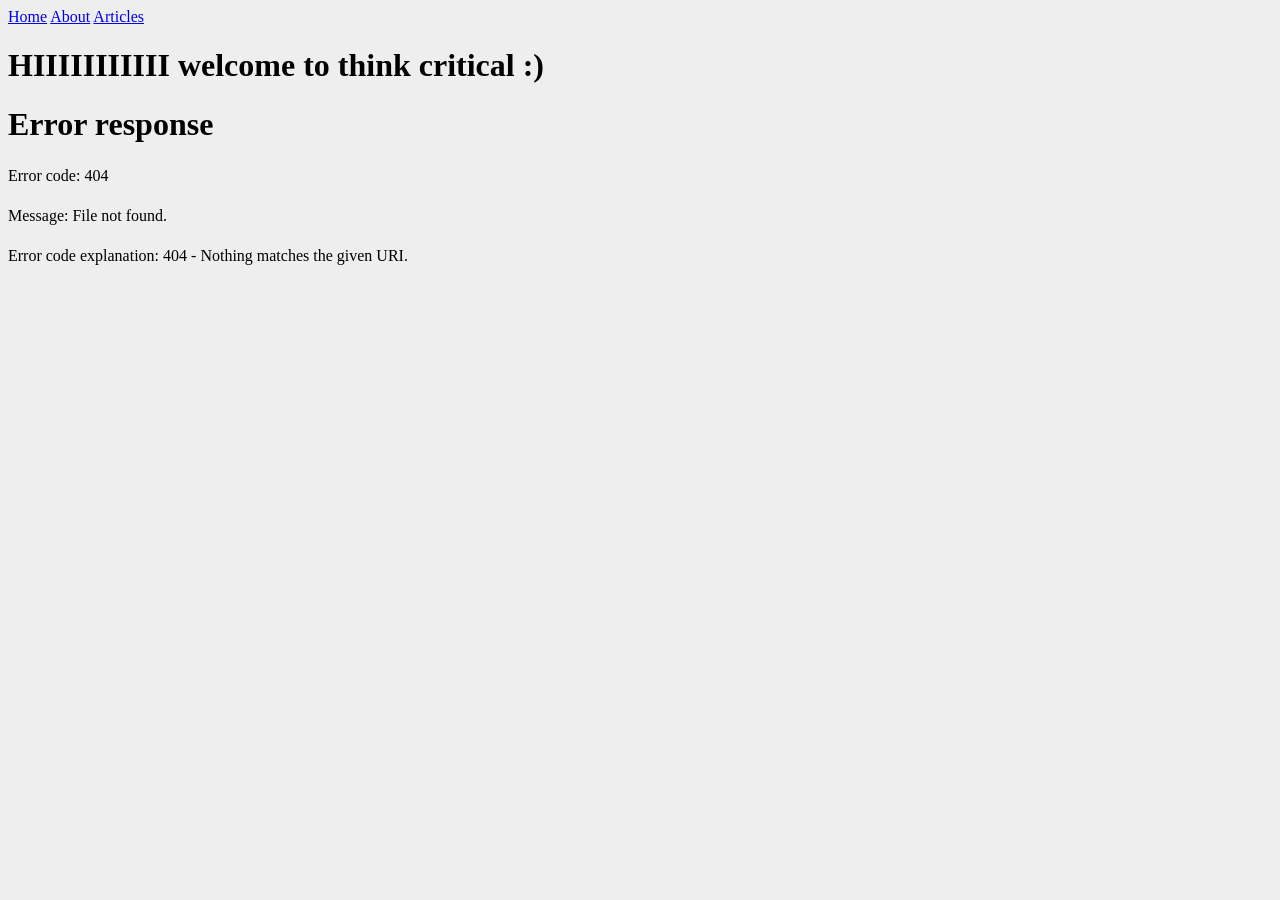
==== index.html @ 3eac0112 "trying stuff out" ====
<!DOCTYPE html>

<html>


<head>
   <title>Think Critical</title>
   <link rel="stylesheet" href="style.css">
</head>


<body>
   <div id="navbar"></div>
   <h1>HIIIIIIIIIII welcome to think critical :)</h1>
   <div id="footer"></div>
   <script src="/injector.js"></script>
</body>

</html>
---- style.css ----
body {
  background-color: #eee;
}

#content {
  width: 100%;
  max-width: 650px;
  margin-inline: auto;
  font-family: sans-serif;
  overflow-y: auto;
  background-color: #fff;
  padding: 1rem;
}

p {
  font-size: 1rem;
  line-height: 1.5rem;
}

h2 {
  font-size: 1.5rem;
  color: #555;
  font-weight: 400;
}

.byline-date {
  height: 2rem;
  display: flex;
  justify-content: space-between;
  align-items: flex-start;
  color: #777;
}
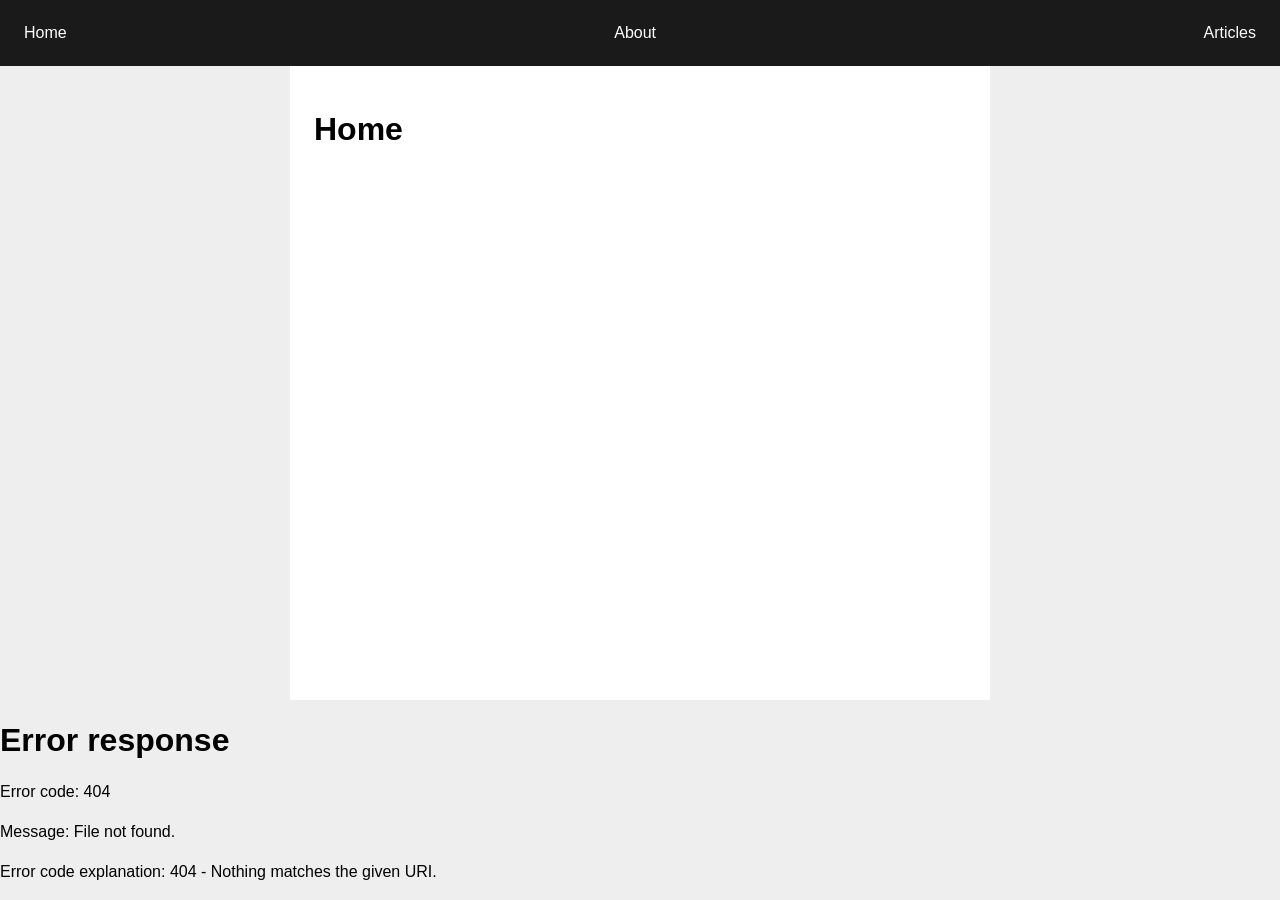
==== commit 8add5064: "Enhance website structure and content: update HTML files, improve CSS styles, and add article conten" ====
--- a/index.html
+++ b/index.html
@@ -2,18 +2,19 @@
 
 <html>
 
-
 <head>
    <title>Think Critical</title>
    <link rel="stylesheet" href="style.css">
+   <meta name="viewport" content="width=device-width, initial-scale=1.0">
 </head>
-
 
 <body>
    <div id="navbar"></div>
-   <h1>HIIIIIIIIIII welcome to think critical :)</h1>
+   <div class="content">
+      <h1>Home</h1>
+   </div>
    <div id="footer"></div>
-   <script src="/injector.js"></script>
+   <script src="injector.js"></script>
 </body>
 
 </html>
--- a/style.css
+++ b/style.css
@@ -1,15 +1,63 @@
+html,
 body {
+  width: 100%;
+  overflow-x: hidden;
+  margin: 0;
+  padding: 0;
+  height: 100vh;
+  display: flex;
+  flex-direction: column;
   background-color: #eee;
+  font-family: sans-serif;
 }
 
-#content {
+.content {
   width: 100%;
-  max-width: 650px;
+  max-width: 700px;
   margin-inline: auto;
-  font-family: sans-serif;
   overflow-y: auto;
   background-color: #fff;
+  box-sizing: border-box;
+  padding: 1.5rem;
+  flex: 1;
+}
+
+#navbar {
+  display: flex;
+  align-items: center;
+  background-color: #1a1a1a;
   padding: 1rem;
+  position: sticky;
+  top: 0;
+  z-index: 1000;
+  color: #fff;
+}
+
+#navbar nav {
+  width: 100%;
+}
+
+#navbar ul {
+  display: flex;
+  justify-content: space-between;
+  align-items: center;
+  flex-wrap: wrap;
+  gap: 0.5rem 1rem;
+  list-style: none;
+  margin: 0;
+  padding: 0;
+}
+
+#navbar a:link,
+#navbar a:visited {
+  display: block;
+  padding: 0.5rem;
+  text-decoration: none;
+  color: #fff;
+}
+
+#navbar a:hover {
+  text-decoration: underline;
 }
 
 p {
@@ -24,9 +72,5 @@
 }
 
 .byline-date {
-  height: 2rem;
-  display: flex;
-  justify-content: space-between;
-  align-items: flex-start;
   color: #777;
 }
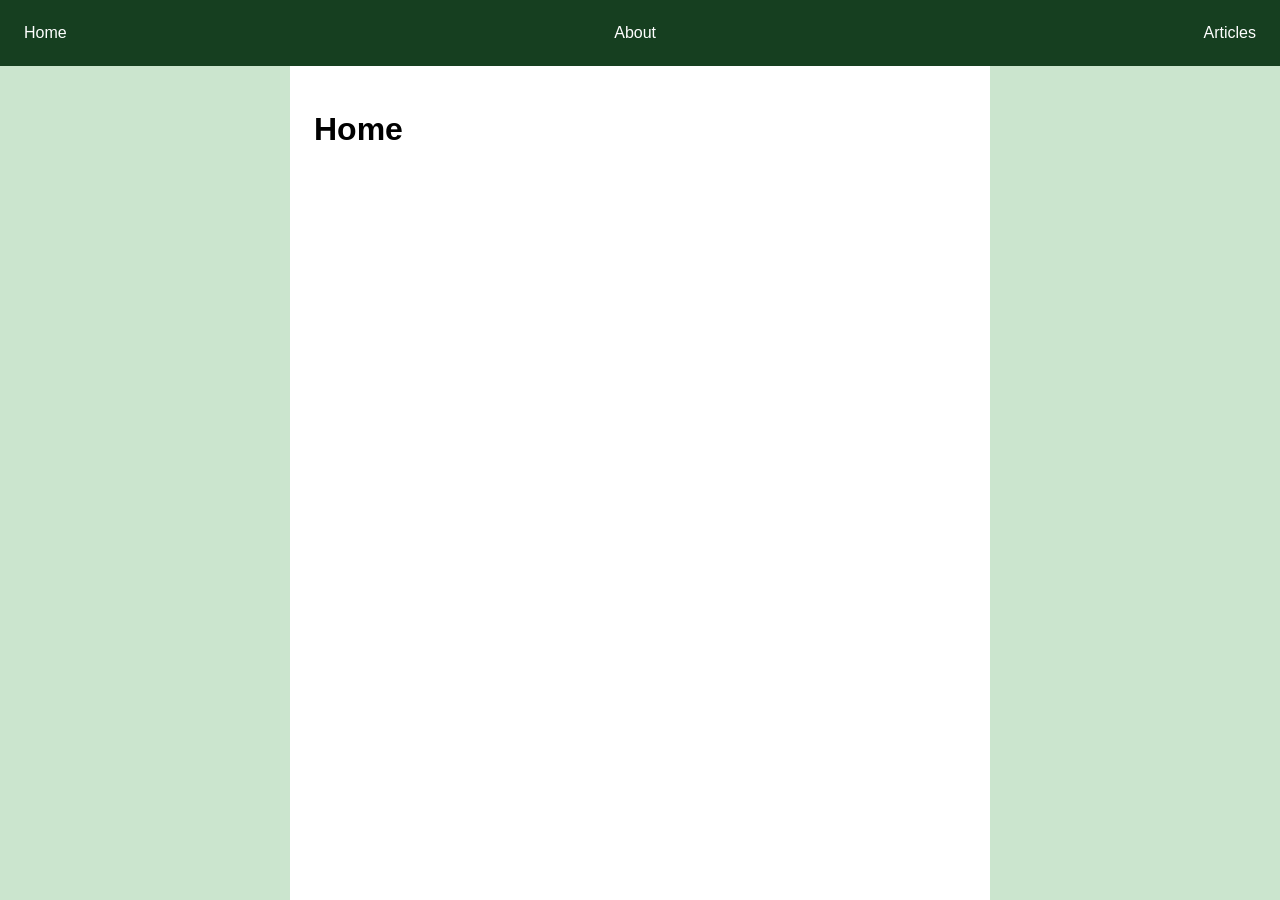
==== commit c232319c: "Update index.html" ====
--- a/index.html
+++ b/index.html
@@ -6,6 +6,9 @@
    <title>Think Critical</title>
    <link rel="stylesheet" href="style.css">
    <meta name="viewport" content="width=device-width, initial-scale=1.0">
+   <link rel="preconnect" href="https://fonts.googleapis.com">
+   <link rel="preconnect" href="https://fonts.gstatic.com" crossorigin>
+   <link href="https://fonts.googleapis.com/css2?family=IBM+Plex+Serif:ital,wght@0,100;0,200;0,300;0,400;0,500;0,600;0,700;1,100;1,200;1,300;1,400;1,500;1,600;1,700&display=swap" rel="stylesheet">
 </head>
 
 <body>
@@ -17,4 +20,4 @@
    <script src="injector.js"></script>
 </body>
 
-</html>+</html>
--- a/style.css
+++ b/style.css
@@ -1,3 +1,7 @@
+:root {
+  --color-primary:#48A860;
+  --color-secondary:color-mix(in oklab,var(--color-primary) 50%,black 50%)
+}
 html,
 body {
   width: 100%;
@@ -7,7 +11,7 @@
   height: 100vh;
   display: flex;
   flex-direction: column;
-  background-color: #eee;
+  background-color: color-mix(in oklab, var(--color-primary) 30%,white 70%);
   font-family: sans-serif;
 }
 
@@ -25,7 +29,7 @@
 #navbar {
   display: flex;
   align-items: center;
-  background-color: #1a1a1a;
+  background-color: var(--color-secondary);
   padding: 1rem;
   position: sticky;
   top: 0;
@@ -73,4 +77,23 @@
 
 .byline-date {
   color: #777;
-}+}
+#namecards {
+  display:flex;
+  max-width: 700px;
+  flex-wrap:wrap;
+  justify-content:space-between;
+}
+.namecard {
+  filter: drop-shadow(4px 4px 8px rgba(0,0,0,0.5));
+  background-color:white;
+  width:262px;
+  padding:1rem;
+  border-radius:1rem;
+  margin:1rem;
+}
+.namecard img {
+  border-radius:1rem;
+  width:262px;
+  height:200px;
+}
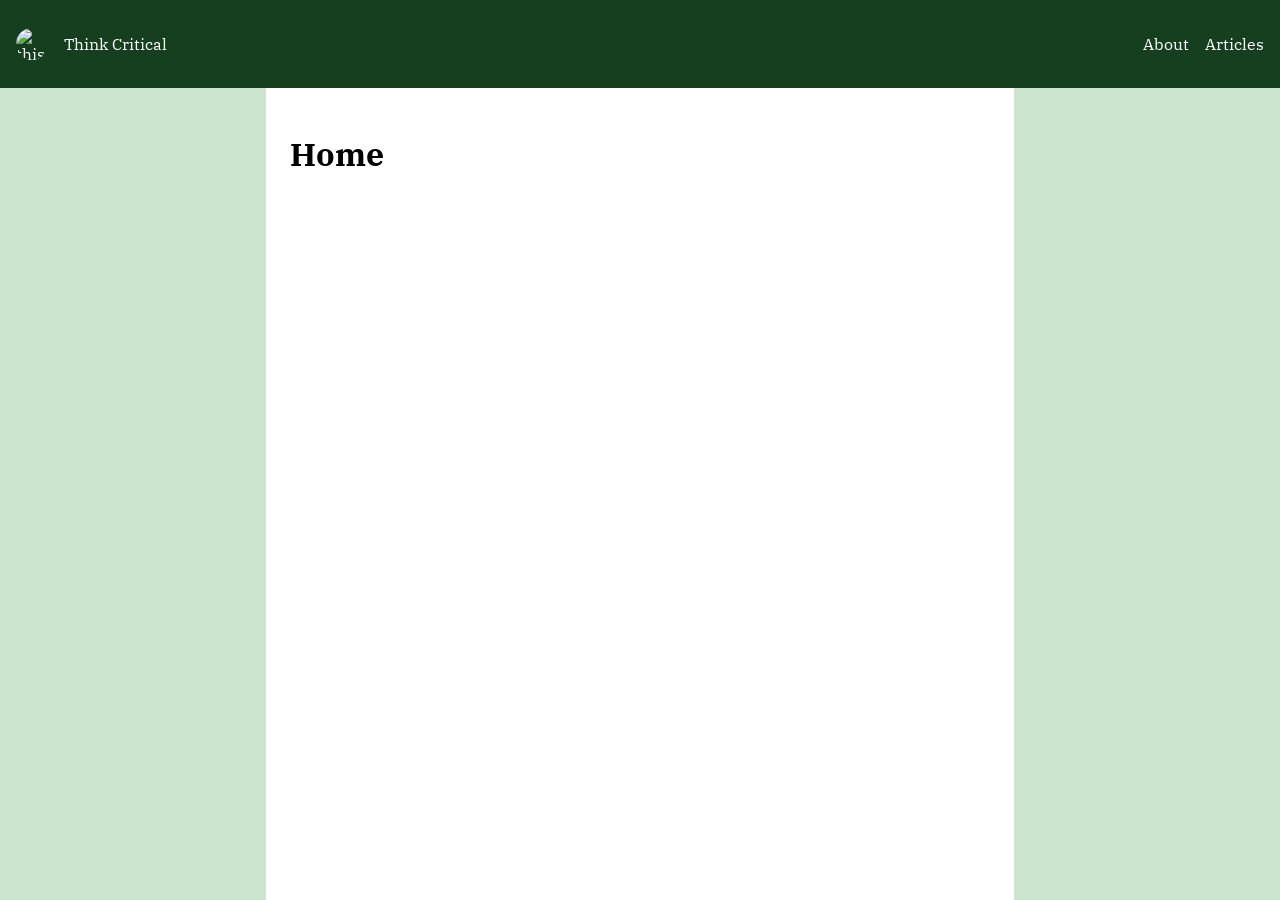
==== commit 7eaffd1d: "oiwahduiogsjnhhb n" ====
--- a/index.html
+++ b/index.html
@@ -2,7 +2,8 @@
 
 <html>
 
-<head>
+<head lang='en'>
+   <meta charset="UTF-8">
    <title>Think Critical</title>
    <link rel="stylesheet" href="style.css">
    <meta name="viewport" content="width=device-width, initial-scale=1.0">
--- a/style.css
+++ b/style.css
@@ -1,7 +1,8 @@
 :root {
-  --color-primary:#48A860;
-  --color-secondary:color-mix(in oklab,var(--color-primary) 50%,black 50%)
+  --color-primary: #48A860;
+  --color-secondary: color-mix(in oklab, var(--color-primary) 50%, black 50%)
 }
+
 html,
 body {
   width: 100%;
@@ -11,8 +12,8 @@
   height: 100vh;
   display: flex;
   flex-direction: column;
-  background-color: color-mix(in oklab, var(--color-primary) 30%,white 70%);
-  font-family: sans-serif;
+  background-color: color-mix(in oklab, var(--color-primary) 30%, white 70%);
+  font-family: "IBM Plex Serif", serif;
 }
 
 .content {
@@ -21,14 +22,11 @@
   margin-inline: auto;
   overflow-y: auto;
   background-color: #fff;
-  box-sizing: border-box;
   padding: 1.5rem;
   flex: 1;
 }
 
 #navbar {
-  display: flex;
-  align-items: center;
   background-color: var(--color-secondary);
   padding: 1rem;
   position: sticky;
@@ -39,11 +37,13 @@
 
 #navbar nav {
   width: 100%;
+  display: flex;
+  justify-content: space-between;
+  align-items: center;
 }
 
 #navbar ul {
   display: flex;
-  justify-content: space-between;
   align-items: center;
   flex-wrap: wrap;
   gap: 0.5rem 1rem;
@@ -52,10 +52,20 @@
   padding: 0;
 }
 
+#navbar img {
+  margin: 0;
+  padding: 0;
+  width: 2rem;
+  height: 2rem;
+  border-radius: 1rem;
+}
+
 #navbar a:link,
 #navbar a:visited {
-  display: block;
-  padding: 0.5rem;
+  display: flex;
+  align-items: center;
+  gap: 1rem;
+  padding: 0;
   text-decoration: none;
   color: #fff;
 }
@@ -78,22 +88,27 @@
 .byline-date {
   color: #777;
 }
+
 #namecards {
-  display:flex;
+  display: flex;
   max-width: 700px;
-  flex-wrap:wrap;
-  justify-content:space-between;
+  flex-wrap: wrap;
+  justify-content: space-between;
+  margin: 0;
+  padding: 0;
 }
+
 .namecard {
-  filter: drop-shadow(4px 4px 8px rgba(0,0,0,0.5));
-  background-color:white;
-  width:262px;
-  padding:1rem;
-  border-radius:1rem;
-  margin:1rem;
+  filter: drop-shadow(4px 4px 8px rgba(0, 0, 0, 0.5));
+  background-color: white;
+  width: 262px;
+  padding: 1rem;
+  border-radius: 1rem;
+  margin: 1rem;
 }
+
 .namecard img {
-  border-radius:1rem;
-  width:262px;
-  height:200px;
-}
+  border-radius: 1rem;
+  width: 262px;
+  height: 200px;
+}
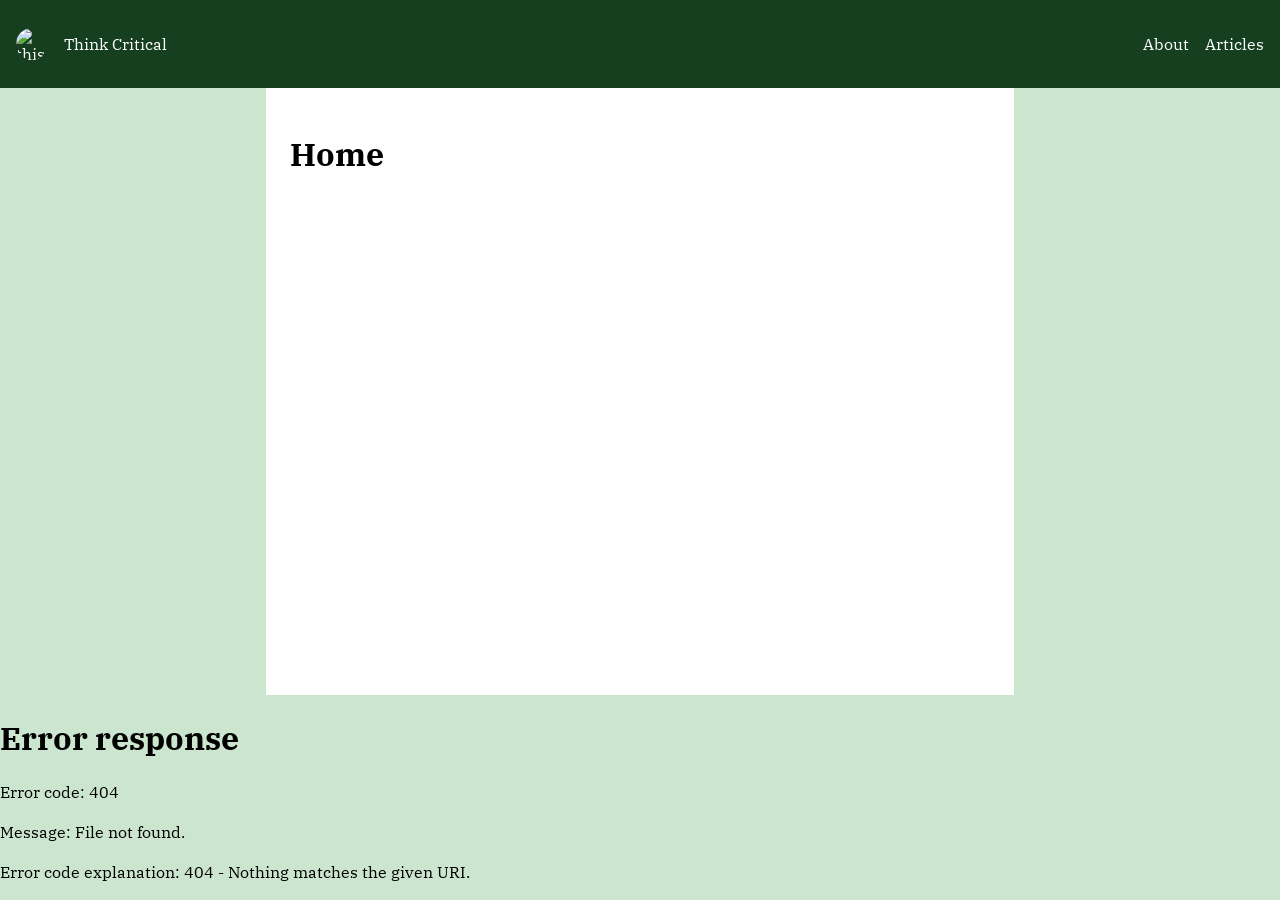
==== commit b9f4a573: "Update index.html" ====
--- a/index.html
+++ b/index.html
@@ -1,5 +1,4 @@
 <!DOCTYPE html>
-
 <html>
 
 <head lang='en'>
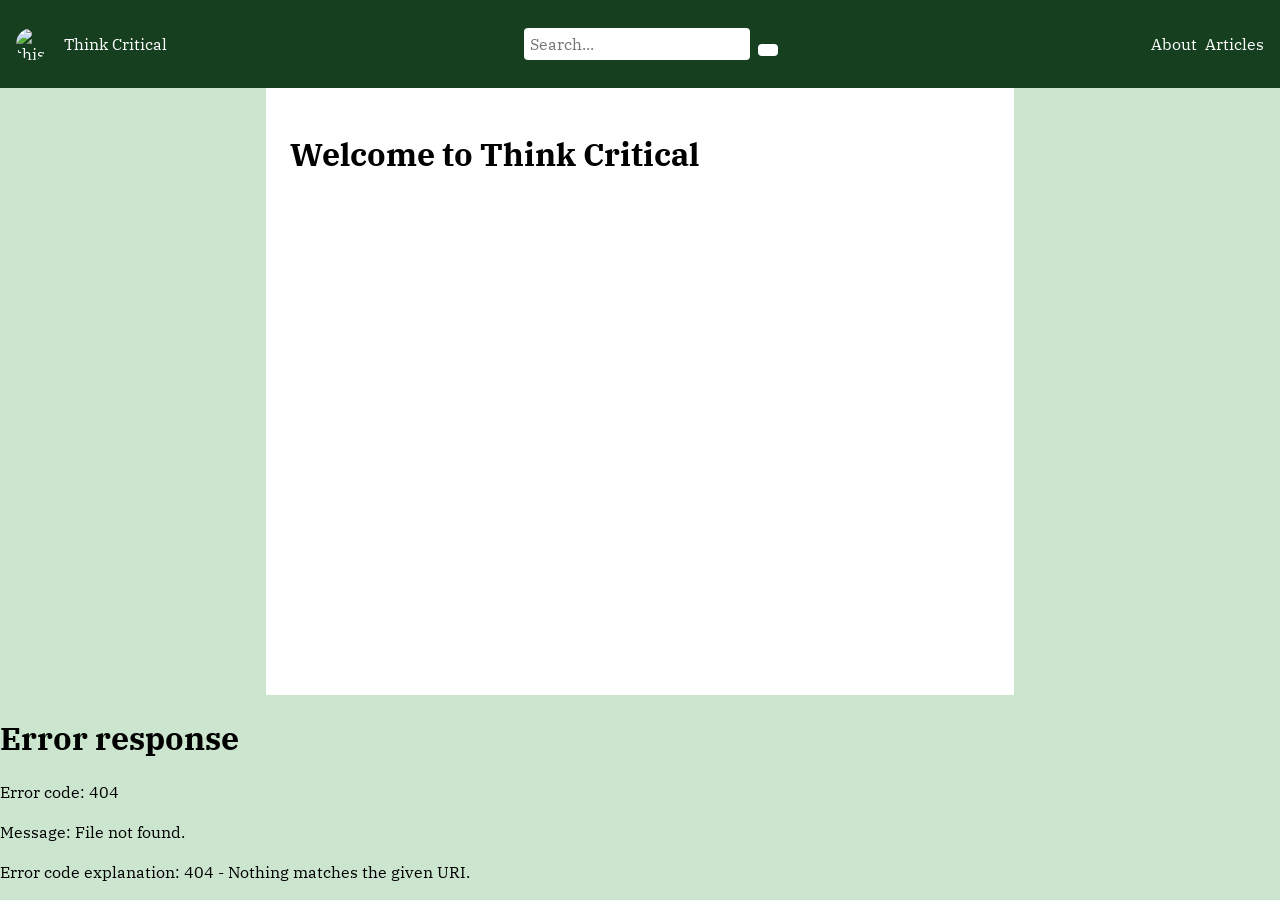
==== commit ab10bea1: "i forgot what i did" ====
--- a/index.html
+++ b/index.html
@@ -8,16 +8,18 @@
    <meta name="viewport" content="width=device-width, initial-scale=1.0">
    <link rel="preconnect" href="https://fonts.googleapis.com">
    <link rel="preconnect" href="https://fonts.gstatic.com" crossorigin>
-   <link href="https://fonts.googleapis.com/css2?family=IBM+Plex+Serif:ital,wght@0,100;0,200;0,300;0,400;0,500;0,600;0,700;1,100;1,200;1,300;1,400;1,500;1,600;1,700&display=swap" rel="stylesheet">
+   <link
+      href="https://fonts.googleapis.com/css2?family=IBM+Plex+Serif:ital,wght@0,100;0,200;0,300;0,400;0,500;0,600;0,700;1,100;1,200;1,300;1,400;1,500;1,600;1,700&display=swap"
+      rel="stylesheet">
 </head>
 
 <body>
    <div id="navbar"></div>
    <div class="content">
-      <h1>Home</h1>
+      <h1>Welcome to Think Critical</h1>
    </div>
    <div id="footer"></div>
    <script src="injector.js"></script>
 </body>
 
-</html>
+</html>
--- a/style.css
+++ b/style.css
@@ -46,7 +46,7 @@
   display: flex;
   align-items: center;
   flex-wrap: wrap;
-  gap: 0.5rem 1rem;
+  gap: 0.5rem;
   list-style: none;
   margin: 0;
   padding: 0;
@@ -62,6 +62,7 @@
 
 #navbar a:link,
 #navbar a:visited {
+  margin: 0;
   display: flex;
   align-items: center;
   gap: 1rem;
@@ -111,4 +112,38 @@
   border-radius: 1rem;
   width: 262px;
   height: 200px;
+}
+
+.search {
+  display: flex;
+  justify-content: flex-end;
+  align-items: center;
+  margin-right: 1rem;
+}
+
+.search input[type="text"] {
+  padding: 6px;
+  margin-right: 0.25rem;
+  border: none;
+  font-size: 1rem;
+  border-radius: 4px;
+  font-family: "IBM Plex Serif", serif;
+}
+
+.search button {
+  padding: 6px 10px;
+  background: white;
+  color: var(--color-primary);
+  border: none;
+  cursor: pointer;
+  border-radius: 4px;
+}
+
+.search button i {
+  font-size: 18px;
+}
+
+.search button:hover {
+  background: var(--color-primary);
+  color: white;
 }
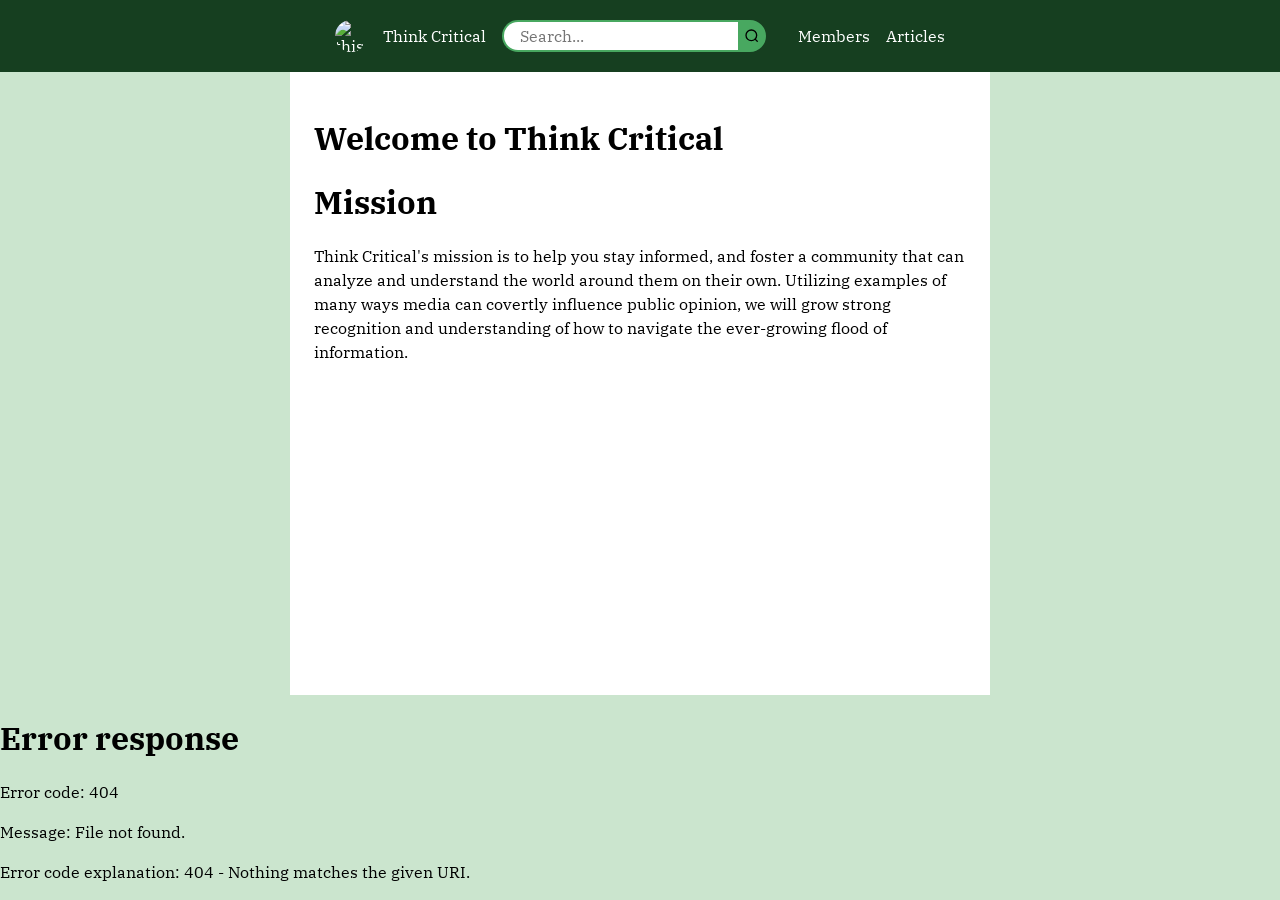
==== commit 0fc6e69c: "a lot of stuff was done here but i kinda forget what" ====
--- a/index.html
+++ b/index.html
@@ -17,6 +17,13 @@
    <div id="navbar"></div>
    <div class="content">
       <h1>Welcome to Think Critical</h1>
+      <h1>Mission</h1>
+      <p>
+         Think Critical&#39;s mission is to help you stay informed, and foster a community that can analyze and
+         understand the world around them on their own. Utilizing examples of many ways media can covertly influence
+         public opinion, we will grow strong recognition and understanding of how to navigate the ever-growing flood
+         of information.
+      </p>
    </div>
    <div id="footer"></div>
    <script src="injector.js"></script>
--- a/style.css
+++ b/style.css
@@ -3,13 +3,21 @@
   --color-secondary: color-mix(in oklab, var(--color-primary) 50%, black 50%)
 }
 
-html,
+html {
+  scrollbar-color: color-mix(in oklab, var(--color-primary) 70%, white 30%) white;
+}
+
+::-webkit-scrollbar-thumb:hover {
+  background: var(--color-primary);
+}
+
 body {
   width: 100%;
-  overflow-x: hidden;
+  overflow: hidden;
   margin: 0;
   padding: 0;
   height: 100vh;
+  height: 100dvh;
   display: flex;
   flex-direction: column;
   background-color: color-mix(in oklab, var(--color-primary) 30%, white 70%);
@@ -18,17 +26,19 @@
 
 .content {
   width: 100%;
+  min-height: 0;
   max-width: 700px;
   margin-inline: auto;
-  overflow-y: auto;
   background-color: #fff;
   padding: 1.5rem;
   flex: 1;
+  box-sizing: border-box;
+  overflow-y: auto;
 }
 
 #navbar {
   background-color: var(--color-secondary);
-  padding: 1rem;
+  padding: 0.5rem;
   position: sticky;
   top: 0;
   z-index: 1000;
@@ -38,15 +48,16 @@
 #navbar nav {
   width: 100%;
   display: flex;
-  justify-content: space-between;
-  align-items: center;
+  justify-content: center;
+  align-items: center;
+  gap: 1rem;
 }
 
 #navbar ul {
   display: flex;
   align-items: center;
   flex-wrap: wrap;
-  gap: 0.5rem;
+  gap: 1rem;
   list-style: none;
   margin: 0;
   padding: 0;
@@ -86,15 +97,11 @@
   font-weight: 400;
 }
 
-.byline-date {
-  color: #777;
-}
-
 #namecards {
   display: flex;
   max-width: 700px;
   flex-wrap: wrap;
-  justify-content: space-between;
+  gap: 1rem;
   margin: 0;
   padding: 0;
 }
@@ -102,18 +109,72 @@
 .namecard {
   filter: drop-shadow(4px 4px 8px rgba(0, 0, 0, 0.5));
   background-color: white;
-  width: 262px;
+  box-sizing: border-box;
+  flex: 1 1 262px;
+  max-width: 326px;
   padding: 1rem;
   border-radius: 1rem;
-  margin: 1rem;
+  margin: 0;
 }
 
 .namecard img {
   border-radius: 1rem;
-  width: 262px;
+  width: 100%;
   height: 200px;
 }
 
+.article-card {
+  filter: drop-shadow(4px 4px 8px rgba(0, 0, 0, 0.5));
+  background-color: white;
+  padding: 0.75rem;
+  border-radius: 1rem;
+  display: flex;
+  gap: 1rem;
+}
+
+.article-card h3 {
+  font-size: 1.25rem;
+  margin: 0;
+  padding: 0;
+}
+
+.summary {
+  color: #777;
+  font-size: 1rem;
+  line-height: 1.15rem;
+  margin: 0;
+  padding: 0;
+}
+
+.thetextbit {
+  flex: 1;
+  display: flex;
+  flex-direction: column;
+  justify-content: space-between;
+}
+
+.byline {
+  display: flex;
+  align-items: center;
+  justify-content: space-between;
+  margin: 0;
+  padding: 0;
+}
+
+.byline p {
+  margin: 0;
+}
+
+.article-card img {
+  width: 160px;
+  height: 90px;
+  border-radius: 1rem;
+}
+
+.article-card a:visited {
+  color: black;
+}
+
 .search {
   display: flex;
   justify-content: flex-end;
@@ -121,29 +182,72 @@
   margin-right: 1rem;
 }
 
+.search form {
+  display: flex;
+  align-items: center;
+  gap: 0;
+}
+
+.search input[type="text"],
+.search button {
+  box-sizing: border-box;
+  height: 2rem;
+  border: 2px solid var(--color-primary);
+}
+
 .search input[type="text"] {
-  padding: 6px;
-  margin-right: 0.25rem;
-  border: none;
+  padding: 0 0.25rem 0 1rem;
+  border-right: 0;
+  border-radius: 1rem 0 0 1rem;
   font-size: 1rem;
-  border-radius: 4px;
   font-family: "IBM Plex Serif", serif;
 }
 
 .search button {
-  padding: 6px 10px;
-  background: white;
-  color: var(--color-primary);
-  border: none;
-  cursor: pointer;
-  border-radius: 4px;
-}
-
-.search button i {
-  font-size: 18px;
-}
-
-.search button:hover {
+  display: flex;
+  align-items: center;
+  justify-content: center;
+  padding: 0.25rem;
   background: var(--color-primary);
   color: white;
+  cursor: pointer;
+  border-radius: 0 1rem 1rem 0;
+}
+
+#navbar .search button img {
+  display: block;
+  width: 1rem;
+  height: 1rem;
+}
+
+@media (max-width:590px) {
+  .search {
+    display: none;
+  }
+
+  .navbar {
+    justify-content: space-between;
+  }
+
+  .namecard {
+    flex-basis: 100%;
+    max-width: none;
+  }
+
+  .namecard img {
+    width: 100%;
+    height: auto;
+  }
+}
+
+@media (max-width:500px) {
+  .article-card {
+    flex-direction: column;
+  }
+
+  .article-card img {
+    width: 100%;
+    height: 100%;
+    object-fit: contain;
+  }
 }
